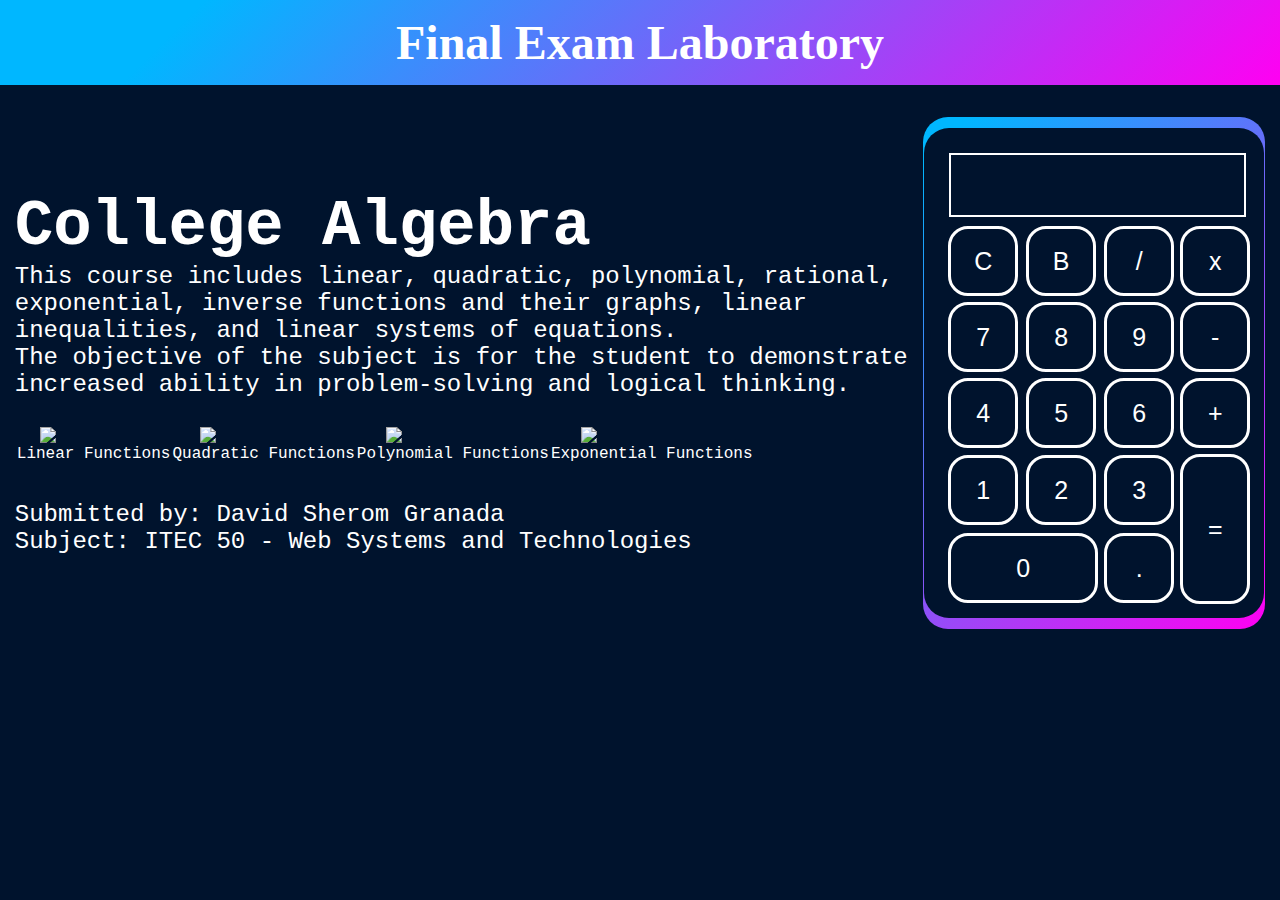
==== Granada,David_Sherom.html @ 3e0ee33a "again" ====
<!--David Sherom Granada-->

<!DOCTYPE html>  
<html>  
<head>  
    <title>  
    Granada Final Exam Laboratory
    </title>  
    <script>  
    function insert(num)   
        {  
            document.form1.textview.value = document.form1.textview.value + num;  
        }  
    function equal()  
        {  
            var exp = document.form1.textview.value;  
            if(exp)  
            {  
                document.form1.textview.value = eval(exp)  
            }  
        }   
    function backspace()  
        {  
            var exp = document.form1.textview.value;  
            document.form1.textview.value = exp.substring(0, exp.length - 1); 
        }  
    </script>  

    <style>  
    body
    {   
        background: #00132d;
        color: white;  
        font-family:"Courier New";
    }
    .calculator 
    {  
        width: 300px;  
        height: 450px;  
        margin: 10px auto; 
        padding: 20px;  
        text-align: center;
        border-radius: 25px;
        background-color: #00132d;
    }  
    .calcborder 
    {
        margin-top: 30px;
        margin-bottom: 30px;
        max-width: 350px;
        position: relative;
        border-radius: 25px;
        background:  linear-gradient(315DEG,#ff00f2 0%, #00b7ff 95%);  
        padding:  1px;
    }  
    h1 
    {  
        text-align: center;  
        padding: 15px;  
        background:  linear-gradient(315DEG,#ff00f2 0%, #00b7ff 85%); 
        color: white;  
        font-size:300%;
        font-family:"Lucida Console" ;
    }   
    input:hover  
    {  
        background-color: white;  
        color:black;
    }    
    *{  
    margin: 0;  
    padding: 0;  
    }  
    .btn
    {  
        width: 70px;  
        height: 70px;  
        font-size: 25px;  
        margin: 2px;  
        cursor: pointer;  
        border-radius: 20px;
        border: 3px solid white;
        background-color: transparent;
        color: white;  
    }  
    .textview
    {  
        width: 283px;
        height: 50px;  
        margin: 5px;  
        font-size: 30px;  
        color: white;
        padding: 5px;  
        background-color: #00132d;
        border: 2px solid white;
    }    
    .tab
    { 
        width: 98%;
        margin-left: auto;
        margin-right: auto;
        background-image: url(https://drive.google.com/uc?export=view&id=1Ka9QBlQyj15Rsqhplu23Eu8UkhbuhQTt);
        background-size: 120%;
    }
    .data
    {
        width: 70%;
        display: block;
        margin-left: auto;
        margin-right: auto;
    }
    h2
    {
        font-size: 400%;   
    }
    p
    {
        font-size: 150%;  
    }
    </style>  
</head>  

<body>  

    <h1>Final Exam Laboratory</h1>
    
    <table class = "tab"> 
        <td style = "width:73% ">
            <h2>College Algebra</h2>
            <p>This course includes linear, quadratic, polynomial, rational, exponential, inverse functions and their graphs, linear 
            inequalities, and linear systems of equations.<br>The objective of the subject is for the student to demonstrate increased 
            ability in problem-solving and logical thinking. <br><br>
            </p>
            <table>
                <tr> <!--    Images from https://mathonweb.com/help_ebook/html/functions_4.htm   -->
                    <td><a href = "https://mathonweb.com/help_ebook/html/graphs_2.htm"><img class = "data" src = "https://drive.google.com/uc?export=view&id=1jCBTiySNKe3g2KGGv9HtFZzjaJNWhMTX"></td></a>
                    <td><a href = "https://mathonweb.com/help_ebook/html/quadratic_5.htm"><img class = "data" src = "https://drive.google.com/uc?export=view&id=1s03VicExaN8Xa8dJKbcVcjaaCPGey1oo"></td></a>
                    <td><a href = "https://mathonweb.com/help_ebook/html/poly_0.htm"><img class = "data" src = "https://drive.google.com/uc?export=view&id=1zO_z3zm2c6hHwMhCUcAhY4Me3gCtVs2w"></td></a>
                    <td><a href = "https://mathonweb.com/help_ebook/html/expoapps.htm"><img class = "data" src = "https://drive.google.com/uc?export=view&id=1X19zm4k-9Maa33teyoK22wTtJM3sdfWt"></td></a>
                </tr>
                <tr style = "text-align: center;">
                    <td>Linear Functions</td>
                    <td>Quadratic Functions</td>
                    <td>Polynomial Functions</td>
                    <td>Exponential Functions</td>
                </tr>
            </table>
            <br><br>
            <p>Submitted by: David Sherom Granada</p>
            <p>Subject: ITEC 50 - Web Systems and Technologies</p>
        </td>
        
        <td >
            <div class = "calcborder">
                <div class= "calculator">  
                    <form name = "form1">  
                        <input class= "textview" name = "textview">  
                    </form>  
                    <center>  
                        <table>  
                        <tr>   
                            <td> <input class = "btn" type = "button" value = "C" onclick = "form1.textview.value = ' ' " > </td>  
                            <td> <input  class = "btn" type = "button" value = "B" onclick = "backspace()" > </td>  
                            <td> <input  class = "btn" type = "button" value = "/" onclick = "insert('/')" > </td>  
                            <td> <input class = "btn" type = "button" value = "x" onclick = "insert('*')" > </td>  
                            </tr>  
                            
                            <tr>   
                            <td> <input class = "btn" type = "button" value = "7" onclick = "insert(7)" > </td>  
                            <td> <input class = "btn" type = "button" value = "8" onclick = "insert(8)" > </td>  
                            <td> <input class = "btn" type = "button" value = "9" onclick = "insert(9)" > </td>  
                            <td> <input class = "btn" type = "button" value = "-" onclick = "insert('-')" > </td>  
                            </tr>  
                            
                            <tr>   
                            <td> <input class = "btn" type = "button" value = "4" onclick = "insert(4)" > </td>  
                            <td> <input class = "btn" type = "button" value = "5" onclick = "insert(5)" > </td>  
                            <td> <input class = "btn" type = "button" value = "6" onclick = "insert(6)" > </td>  
                            <td> <input class = "btn" type = "button" value = "+" onclick = "insert('+')" > </td>  
                            </tr>  
                            
                            <tr>   
                            <td> <input class = "btn" type = "button" value = "1" onclick = "insert(1)" > </td>  
                            <td> <input class = "btn" type = "button" value = "2" onclick = "insert(2)" > </td>  
                            <td> <input class = "btn" type = "button" value = "3" onclick = "insert(3)" > </td>  
                            <td rowspan = 5> <input class = "btn" style = "height: 150px" type = "button" value = "=" onclick = "equal()"> </td>  
                            </tr>  

                            <tr>  
                            <td colspan = 2> <input class = "btn" style = "width: 150px" type = "button" value = "0" onclick = "insert(0)" > </td>  
                            <td> <input class = "btn" type = "button" value = "." onclick = "insert('.')"> </td>  
                            </tr>  
                            </table>  
                        </center>  
                </div>  
            </div>
        </td>
    </table> 
 </body>  
 </html>
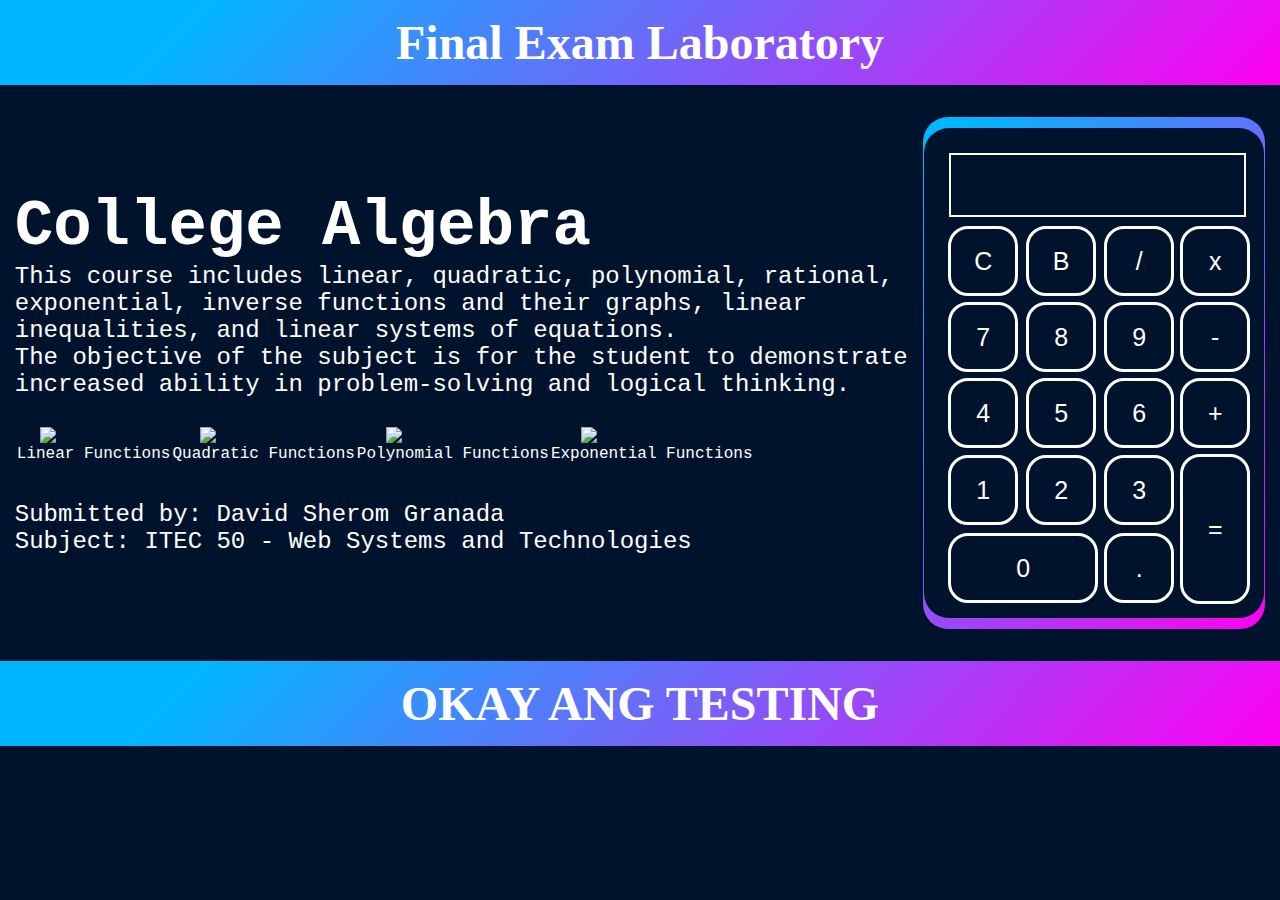
==== commit 4c9abebe: "Okay ang testing" ====
--- a/Granada,David_Sherom.html
+++ b/Granada,David_Sherom.html
@@ -196,5 +196,6 @@
             </div>
         </td>
     </table> 
+    <h1>OKAY ANG TESTING</h1>
  </body>  
  </html>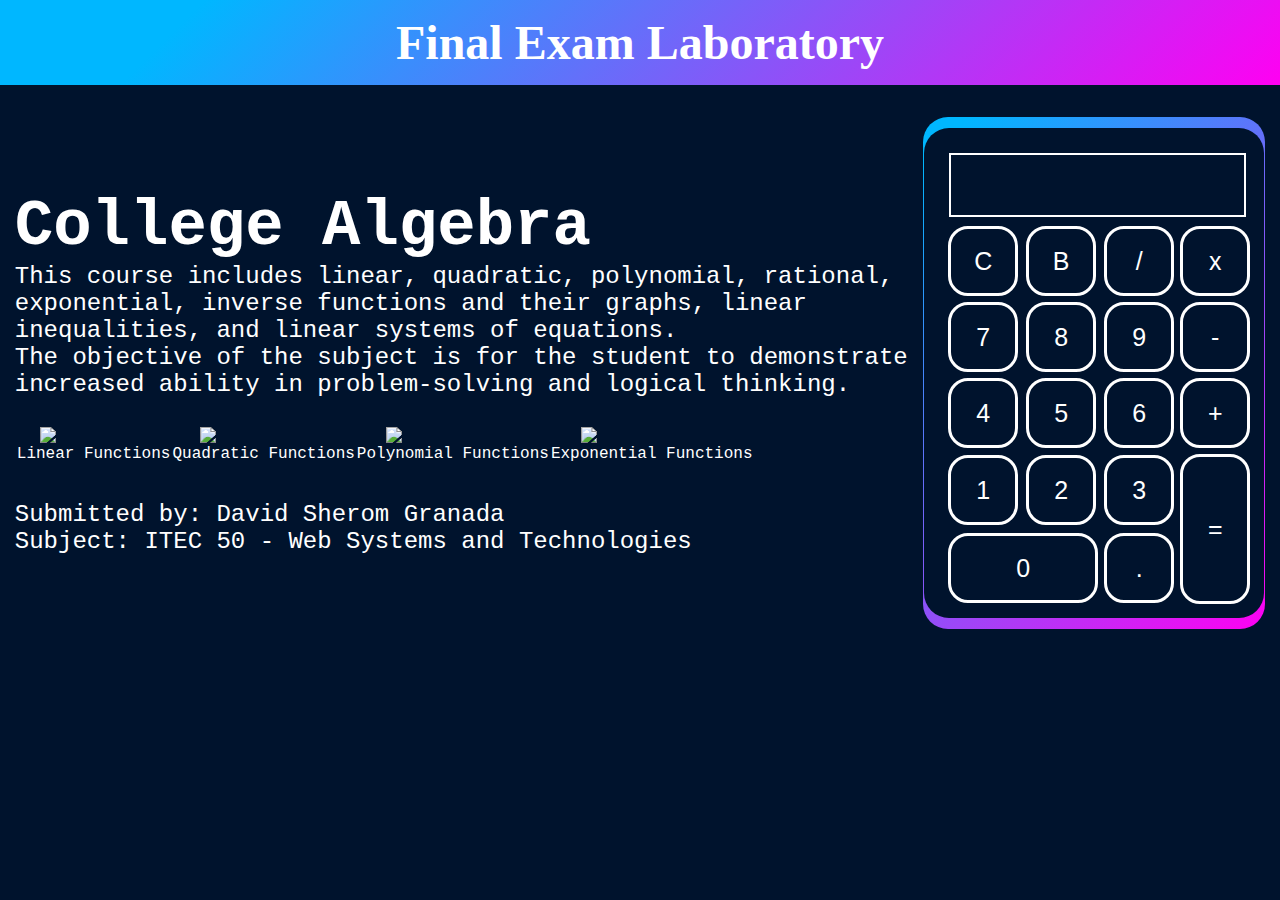
==== commit 4490cc5b: "Update Granada,David_Sherom.html" ====
--- a/Granada,David_Sherom.html
+++ b/Granada,David_Sherom.html
@@ -196,6 +196,5 @@
             </div>
         </td>
     </table> 
-    <h1>OKAY ANG TESTING</h1>
  </body>  
- </html>+ </html>
